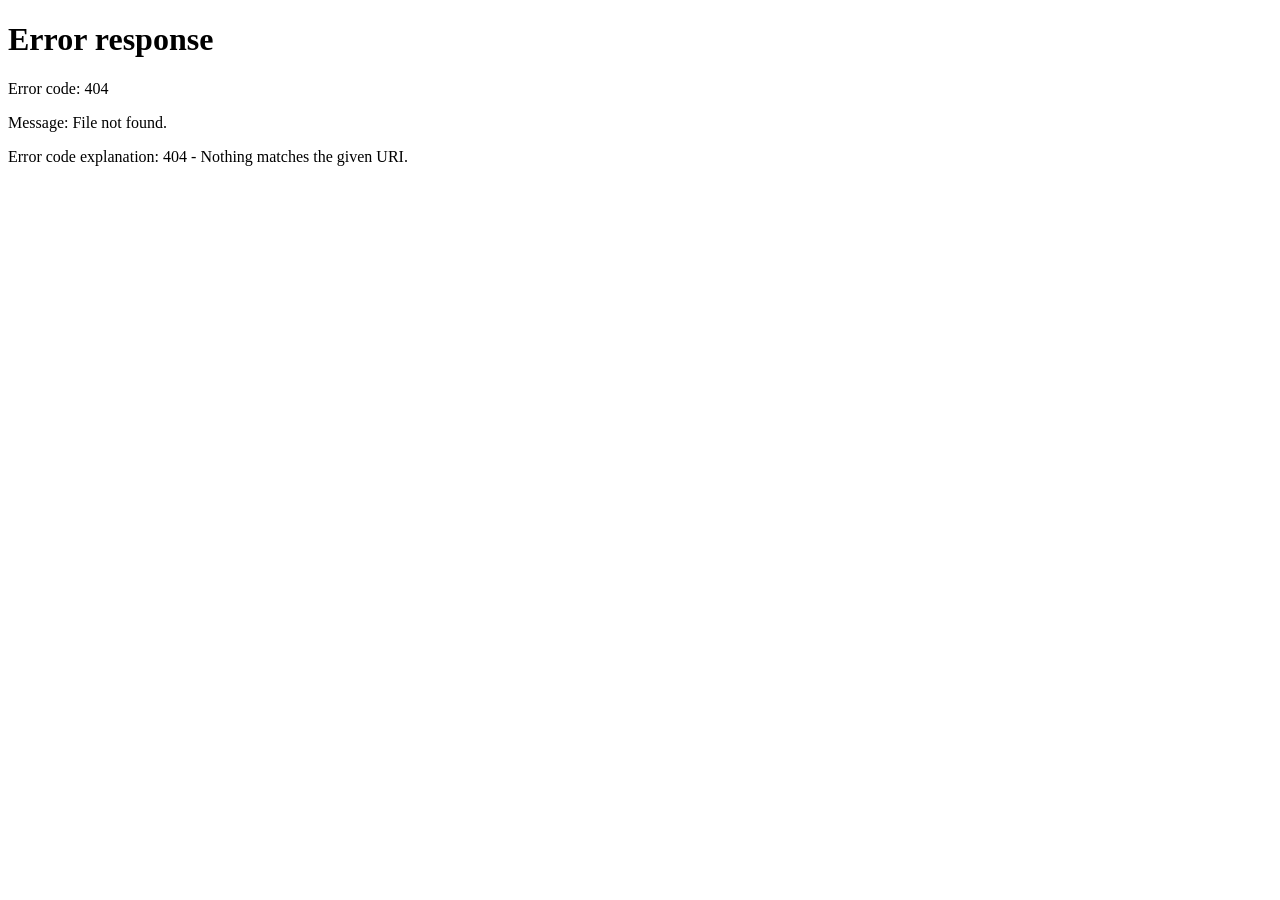
==== index.html @ e527ffaf "Add files via upload" ====
<html xmlns="http://www.w3.org/1999/xhtml" lang="en">

<head>
	<meta http-equiv="Content-Type" content="text/html; charset=utf-8" />
	<meta name="description" content="HTTrack is an easy-to-use website mirror utility. It allows you to download a World Wide website from the Internet to a local directory,building recursively all structures, getting html, images, and other files from the server to your computer. Links are rebuiltrelatively so that you can freely browse to the local site (works with any browser). You can mirror several sites together so that you can jump from one toanother. You can, also, update an existing mirror site, or resume an interrupted download. The robot is fully configurable, with an integrated help" />
	<meta name="keywords" content="httrack, HTTRACK, HTTrack, winhttrack, WINHTTRACK, WinHTTrack, offline browser, web mirror utility, aspirateur web, surf offline, web capture, www mirror utility, browse offline, local  site builder, website mirroring, aspirateur www, internet grabber, capture de site web, internet tool, hors connexion, unix, dos, windows 95, windows 98, solaris, ibm580, AIX 4.0, HTS, HTGet, web aspirator, web aspirateur, libre, GPL, GNU, free software" />
	<title>Local index - HTTrack Website Copier</title>
  <!-- Mirror and index made by HTTrack Website Copier/3.49-2 [XR&CO'2014] -->
	<style type="text/css">
	<!--

body {
	margin: 0;  padding: 0;  margin-bottom: 15px;  margin-top: 8px;
	background: #77b;
}
body, td {
	font: 14px "Trebuchet MS", Verdana, Arial, Helvetica, sans-serif;
	}

#subTitle {
	background: #000;  color: #fff;  padding: 4px;  font-weight: bold; 
	}

#siteNavigation a, #siteNavigation .current {
	font-weight: bold;  color: #448;
	}
#siteNavigation a:link    { text-decoration: none; }
#siteNavigation a:visited { text-decoration: none; }

#siteNavigation .current { background-color: #ccd; }

#siteNavigation a:hover   { text-decoration: none;  background-color: #fff;  color: #000; }
#siteNavigation a:active  { text-decoration: none;  background-color: #ccc; }


a:link    { text-decoration: underline;  color: #00f; }
a:visited { text-decoration: underline;  color: #000; }
a:hover   { text-decoration: underline;  color: #c00; }
a:active  { text-decoration: underline; }

#pageContent {
	clear: both;
	border-bottom: 6px solid #000;
	padding: 10px;  padding-top: 20px;
	line-height: 1.65em;
	background-image: url(backblue.gif);
	background-repeat: no-repeat;
	background-position: top right;
	}

#pageContent, #siteNavigation {
	background-color: #ccd;
	}


.imgLeft  { float: left;   margin-right: 10px;  margin-bottom: 10px; }
.imgRight { float: right;  margin-left: 10px;   margin-bottom: 10px; }

hr { height: 1px;  color: #000;  background-color: #000;  margin-bottom: 15px; }

h1 { margin: 0;  font-weight: bold;  font-size: 2em; }
h2 { margin: 0;  font-weight: bold;  font-size: 1.6em; }
h3 { margin: 0;  font-weight: bold;  font-size: 1.3em; }
h4 { margin: 0;  font-weight: bold;  font-size: 1.18em; }

.blak { background-color: #000; }
.hide { display: none; }
.tableWidth { min-width: 400px; }

.tblRegular       { border-collapse: collapse; }
.tblRegular td    { padding: 6px;  background-image: url(fade.gif);  border: 2px solid #99c; }
.tblHeaderColor, .tblHeaderColor td { background: #99c; }
.tblNoBorder td   { border: 0; }


// -->
</style>

</head>

<table width="76%" border="0" align="center" cellspacing="0" cellpadding="3" class="tableWidth">
	<tr>
	<td id="subTitle">HTTrack Website Copier - Open Source offline browser</td>
	</tr>
</table>
<table width="76%" border="0" align="center" cellspacing="0" cellpadding="0" class="tableWidth">
<tr class="blak">
<td>
	<table width="100%" border="0" align="center" cellspacing="1" cellpadding="0">
	<tr>
	<td colspan="6"> 
		<table width="100%" border="0" align="center" cellspacing="0" cellpadding="10">
		<tr> 
		<td id="pageContent"> 
<!-- ==================== End prologue ==================== -->

	<meta name="generator" content="HTTrack Website Copier/3.x">
	<TITLE>Local index - HTTrack</TITLE>
</HEAD>
<BODY>
<H1 ALIGN=Center>Index of locally available sites:</H1>
	<TABLE BORDER="0" WIDTH="100%" CELLSPACING="1" CELLPADDING="0">
		<TR>
			<TD BACKGROUND="fade.gif">
				&middot;
					<A HREF="portfolio-lbtvgll.format.com/wknd.html">
						portfolio-lbtvgll.format.com/wknd.html
					</A>		
			</TD>
		</TR>
	</TABLE>
	<BR>
	<BR>
	<BR>
  	<H6 ALIGN="RIGHT">
	<I>Mirror and index made by HTTrack Website Copier [XR&amp;CO'2008]</I>
	</H6>
	<!-- Mirror and index made by HTTrack Website Copier/3.49-2 [XR&CO'2014] -->
	<!-- Thanks for using HTTrack Website Copier! -->
	<meta HTTP-EQUIV="Refresh" CONTENT="0; URL=portfolio-lbtvgll.format.com/wknd.html">


<!-- ==================== Start epilogue ==================== -->
		</td>
		</tr>
		</table>
	</td>
	</tr>
	</table>
</td>
</tr>
</table>

<table width="76%" border="0" align="center" valign="bottom" cellspacing="0" cellpadding="0">
	<tr>
	<td id="footer"><small>&copy; 2008 Xavier Roche & other contributors - Web Design: Leto Kauler.</small></td>
	</tr>
</table>

</body>

</html>
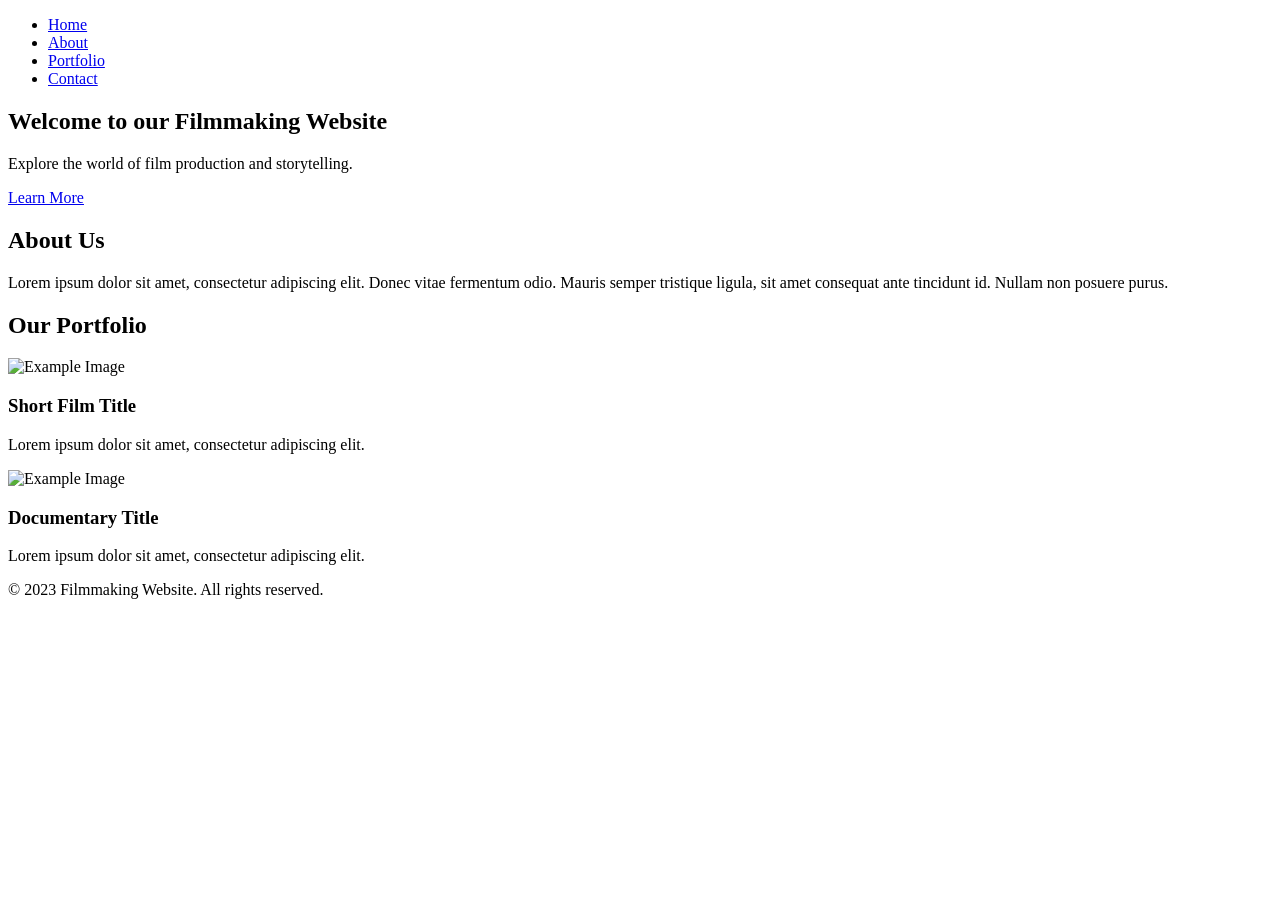
==== commit 9aefc55d: "Create index.html" ====
--- a/index.html
+++ b/index.html
@@ -1,144 +1,57 @@
-<html xmlns="http://www.w3.org/1999/xhtml" lang="en">
-
-<head>
-	<meta http-equiv="Content-Type" content="text/html; charset=utf-8" />
-	<meta name="description" content="HTTrack is an easy-to-use website mirror utility. It allows you to download a World Wide website from the Internet to a local directory,building recursively all structures, getting html, images, and other files from the server to your computer. Links are rebuiltrelatively so that you can freely browse to the local site (works with any browser). You can mirror several sites together so that you can jump from one toanother. You can, also, update an existing mirror site, or resume an interrupted download. The robot is fully configurable, with an integrated help" />
-	<meta name="keywords" content="httrack, HTTRACK, HTTrack, winhttrack, WINHTTRACK, WinHTTrack, offline browser, web mirror utility, aspirateur web, surf offline, web capture, www mirror utility, browse offline, local  site builder, website mirroring, aspirateur www, internet grabber, capture de site web, internet tool, hors connexion, unix, dos, windows 95, windows 98, solaris, ibm580, AIX 4.0, HTS, HTGet, web aspirator, web aspirateur, libre, GPL, GNU, free software" />
-	<title>Local index - HTTrack Website Copier</title>
-  <!-- Mirror and index made by HTTrack Website Copier/3.49-2 [XR&CO'2014] -->
-	<style type="text/css">
-	<!--
-
-body {
-	margin: 0;  padding: 0;  margin-bottom: 15px;  margin-top: 8px;
-	background: #77b;
-}
-body, td {
-	font: 14px "Trebuchet MS", Verdana, Arial, Helvetica, sans-serif;
-	}
-
-#subTitle {
-	background: #000;  color: #fff;  padding: 4px;  font-weight: bold; 
-	}
-
-#siteNavigation a, #siteNavigation .current {
-	font-weight: bold;  color: #448;
-	}
-#siteNavigation a:link    { text-decoration: none; }
-#siteNavigation a:visited { text-decoration: none; }
-
-#siteNavigation .current { background-color: #ccd; }
-
-#siteNavigation a:hover   { text-decoration: none;  background-color: #fff;  color: #000; }
-#siteNavigation a:active  { text-decoration: none;  background-color: #ccc; }
-
-
-a:link    { text-decoration: underline;  color: #00f; }
-a:visited { text-decoration: underline;  color: #000; }
-a:hover   { text-decoration: underline;  color: #c00; }
-a:active  { text-decoration: underline; }
-
-#pageContent {
-	clear: both;
-	border-bottom: 6px solid #000;
-	padding: 10px;  padding-top: 20px;
-	line-height: 1.65em;
-	background-image: url(backblue.gif);
-	background-repeat: no-repeat;
-	background-position: top right;
-	}
-
-#pageContent, #siteNavigation {
-	background-color: #ccd;
-	}
-
-
-.imgLeft  { float: left;   margin-right: 10px;  margin-bottom: 10px; }
-.imgRight { float: right;  margin-left: 10px;   margin-bottom: 10px; }
-
-hr { height: 1px;  color: #000;  background-color: #000;  margin-bottom: 15px; }
-
-h1 { margin: 0;  font-weight: bold;  font-size: 2em; }
-h2 { margin: 0;  font-weight: bold;  font-size: 1.6em; }
-h3 { margin: 0;  font-weight: bold;  font-size: 1.3em; }
-h4 { margin: 0;  font-weight: bold;  font-size: 1.18em; }
-
-.blak { background-color: #000; }
-.hide { display: none; }
-.tableWidth { min-width: 400px; }
-
-.tblRegular       { border-collapse: collapse; }
-.tblRegular td    { padding: 6px;  background-image: url(fade.gif);  border: 2px solid #99c; }
-.tblHeaderColor, .tblHeaderColor td { background: #99c; }
-.tblNoBorder td   { border: 0; }
-
-
-// -->
-</style>
-
-</head>
-
-<table width="76%" border="0" align="center" cellspacing="0" cellpadding="3" class="tableWidth">
-	<tr>
-	<td id="subTitle">HTTrack Website Copier - Open Source offline browser</td>
-	</tr>
-</table>
-<table width="76%" border="0" align="center" cellspacing="0" cellpadding="0" class="tableWidth">
-<tr class="blak">
-<td>
-	<table width="100%" border="0" align="center" cellspacing="1" cellpadding="0">
-	<tr>
-	<td colspan="6"> 
-		<table width="100%" border="0" align="center" cellspacing="0" cellpadding="10">
-		<tr> 
-		<td id="pageContent"> 
-<!-- ==================== End prologue ==================== -->
-
-	<meta name="generator" content="HTTrack Website Copier/3.x">
-	<TITLE>Local index - HTTrack</TITLE>
-</HEAD>
-<BODY>
-<H1 ALIGN=Center>Index of locally available sites:</H1>
-	<TABLE BORDER="0" WIDTH="100%" CELLSPACING="1" CELLPADDING="0">
-		<TR>
-			<TD BACKGROUND="fade.gif">
-				&middot;
-					<A HREF="portfolio-lbtvgll.format.com/wknd.html">
-						portfolio-lbtvgll.format.com/wknd.html
-					</A>		
-			</TD>
-		</TR>
-	</TABLE>
-	<BR>
-	<BR>
-	<BR>
-  	<H6 ALIGN="RIGHT">
-	<I>Mirror and index made by HTTrack Website Copier [XR&amp;CO'2008]</I>
-	</H6>
-	<!-- Mirror and index made by HTTrack Website Copier/3.49-2 [XR&CO'2014] -->
-	<!-- Thanks for using HTTrack Website Copier! -->
-	<meta HTTP-EQUIV="Refresh" CONTENT="0; URL=portfolio-lbtvgll.format.com/wknd.html">
-
-
-<!-- ==================== Start epilogue ==================== -->
-		</td>
-		</tr>
-		</table>
-	</td>
-	</tr>
-	</table>
-</td>
-</tr>
-</table>
-
-<table width="76%" border="0" align="center" valign="bottom" cellspacing="0" cellpadding="0">
-	<tr>
-	<td id="footer"><small>&copy; 2008 Xavier Roche & other contributors - Web Design: Leto Kauler.</small></td>
-	</tr>
-</table>
-
-</body>
-
-</html>
-
-
+<!DOCTYPE html>
+<html>
+<head>
+  <title>Filmmaking Website</title>
+  <link rel="stylesheet" type="text/css" href="style.css">
+</head>
+<body>
+  <header>
+    <nav>
+      <ul>
+        <li><a href="#">Home</a></li>
+        <li><a href="#">About</a></li>
+        <li><a href="#">Portfolio</a></li>
+        <li><a href="#">Contact</a></li>
+      </ul>
+    </nav>
+  </header>
+  
+  <section id="hero">
+    <div class="hero-content">
+      <h1>Welcome to our Filmmaking Website</h1>
+      <p>Explore the world of film production and storytelling.</p>
+      <a href="#" class="btn">Learn More</a>
+    </div>
+  </section>
+  
+  <section id="about">
+    <div class="container">
+      <h2>About Us</h2>
+      <p>Lorem ipsum dolor sit amet, consectetur adipiscing elit. Donec vitae fermentum odio. Mauris semper tristique ligula, sit amet consequat ante tincidunt id. Nullam non posuere purus.</p>
+    </div>
+  </section>
+  
+  <section id="portfolio">
+    <div class="container">
+      <h2>Our Portfolio</h2>
+      <div class="portfolio-items">
+        <div class="portfolio-item">
+          <img src="example-image.jpg" alt="Example Image">
+          <h3>Short Film Title</h3>
+          <p>Lorem ipsum dolor sit amet, consectetur adipiscing elit.</p>
+        </div>
+        <div class="portfolio-item">
+          <img src="example-image.jpg" alt="Example Image">
+          <h3>Documentary Title</h3>
+          <p>Lorem ipsum dolor sit amet, consectetur adipiscing elit.</p>
+        </div>
+        <!-- Add more portfolio items here -->
+      </div>
+    </div>
+  </section>
+  
+  <footer>
+    <p>&copy; 2023 Filmmaking Website. All rights reserved.</p>
+  </footer>
+</body>
+</html>
